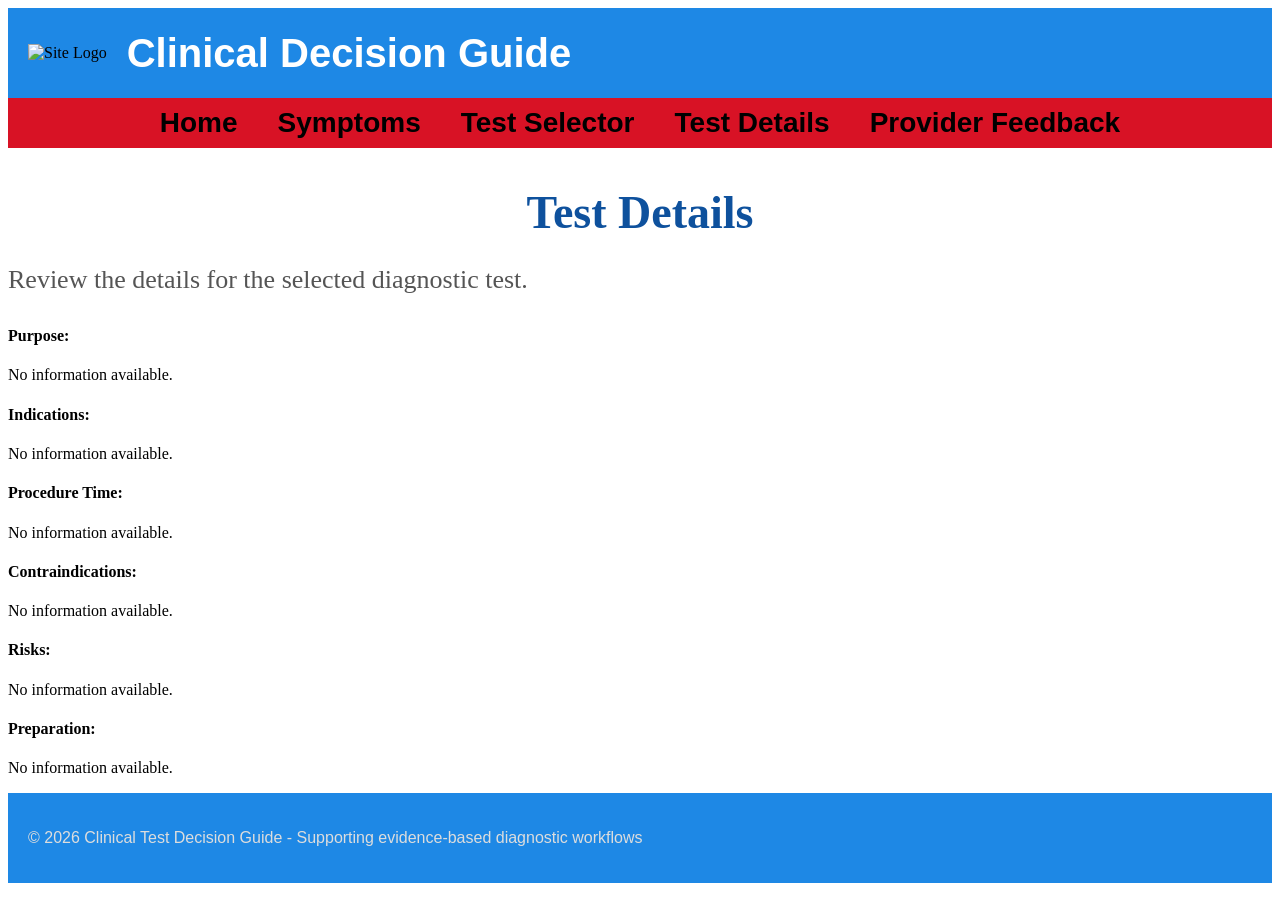
==== details.html @ 286b3d71 "Add files via upload" ====
<!DOCTYPE html>
<html>
    <head>    
<!-- Author: Catherine Roby -->
<!-- Course: Intro to Web Systems ITEC 362-->
<!-- Assignment: Static Website for GitHub Pages-->
<!-- Date: October 2026-->
    <meta charset="UTF-8">
        <title>Clinical Decision Guide- Test Details</title>

        <link rel="stylesheet" href="styles.css">    
    </head>

    <body>
        <header>
            <div class="logo">
                <img src="images/logo-placeholder.png" alt="Site Logo">
            </div>
            <h1>Clinical Decision Guide</h1>
        </header>
        
        <nav>
            <ul>
                <li><a href="index.html">Home</a></li>
                <li><a href="symptoms.html">Symptoms</a></li>
                <li><a href="tests.html">Test Selector</a></li>
                <li><a href="details.html">Test Details</a></li>
                <li><a href="feedback.html">Provider Feedback</a></li>
            </ul>
        </nav>

        <main>
            <h2 class="details-heading">Test Details</h2>
            <p class="details-subtitle">Review the details for the selected diagnostic test.</p>

            <div class="details-layout">

            <!-- LEFT COLUMN -->
                <div class="details-text">

                    <h3 id="test-name"></h3>

                    <section>
                        <h4>Purpose:</h4>
                        <p id="purpose"></p>
                    </section>

                    <section>
                        <h4>Indications:</h4>
                        <p id="indications"></p>
                    </section>

                    <section>
                        <h4>Procedure Time:</h4>
                        <p id="procedure"></p>
                    </section>

                    <section>
                        <h4>Contraindications:</h4>
                        <p id="contra"></p>
                    </section>

                    <section>
                        <h4>Risks:</h4>
                        <p id="risks"></p>
                    </section>

                    <section>
                        <h4>Preparation:</h4>
                        <p id="prep"></p>
                    </section>

                </div>
            </div>
        </main>


    <footer>
        <p class="footer-text">
          &copy; 2026 Clinical Test Decision Guide - Supporting evidence-based diagnostic workflows  
        </p>
    </footer>

    <script>
        const params = new URLSearchParams(window.location.search);
        const test = params.get("test");

        const testDetails = {

            "CT Chest w/contrast": {
                purpose: "Provides detailed imaging of the lungs, mediastinum, pleura, and thoracic structures to evaluate causes of chest pain, shortness of breath, or abnormal chest X-ray findings.",
                indications: "Chest pain with unclear cause, suspicion of pneumonia or infection, evaluation of masses or nodules, trauma to the chest, abnormal chest X-ray requiring further evaluation, suspected pleural effusion or pneumothorax, shortness of breath with unclear etiology.",
                procedure: "5–10 minutes if all preparation has been completed.",
                contra: "Severe allergy to iodinated contrast, renal impairment (eGFR <30), pregnancy (relative contraindication), inability to lie flat or remain still, unstable patient unable to leave monitored setting.",
                risks: "Contrast reaction (mild → severe), contrast-induced nephropathy, radiation exposure, IV contrast extravasation, rare risk of anaphylaxis.",
                prep: "Check kidney function (BMP), screen for contrast allergy, ensure IV access (18–20 gauge preferred), remove metal objects from chest area, hydration recommended after scan, patient must lie still during imaging."
            },

            "CT Head": {
                purpose: "Evaluates trauma, stroke, bleeding, or neurological symptoms using cross-sectional imaging of the brain.",
                indications: "Head trauma, suspected stroke, altered mental status, severe headache, dizziness, syncope.",
                procedure: "5 minutes.",
                contra: "Pregnancy (relative), inability to remain still.",
                risks: "Radiation exposure.",
                prep: "No special preparation required."
            },

            "MRI Brain": {
                purpose: "Provides detailed imaging for tumors, MS, seizures, and unexplained neurological deficits.",
                indications: "Seizures, MS evaluation, tumor assessment, unexplained neurological symptoms.",
                procedure: "30–60 minutes.",
                contra: "Pacemakers, metal implants, severe claustrophobia.",
                risks: "Noise, anxiety, rare heating of metal implants.",
                prep: "Remove metal objects, screen for implants."
            },

            "EEG": {
                purpose: "Measures electrical activity in the brain to evaluate seizures or abnormal brain function.",
                indications: "Seizures, unexplained episodes, altered consciousness.",
                procedure: "30–60 minutes.",
                contra: "None significant.",
                risks: "Minimal; possible skin irritation from electrodes.",
                prep: "Clean scalp, avoid hair products."
            },

            "Carotid Ultrasound": {
                purpose: "Evaluates blood flow and detects stenosis or plaque in carotid arteries.",
                indications: "TIA, stroke symptoms, dizziness, syncope.",
                procedure: "20–30 minutes.",
                contra: "None significant.",
                risks: "None significant.",
                prep: "No preparation required."
            }
        };

                document.getElementById("test-name").textContent = test;

                const d = testDetails[test];

                document.getElementById("purpose").textContent = d?.purpose || "No information available.";
                document.getElementById("indications").textContent = d?.indications || "No information available.";
                document.getElementById("procedure").textContent = d?.procedure || "No information available.";
                document.getElementById("contra").textContent = d?.contra || "No information available.";
                document.getElementById("risks").textContent = d?.risks || "No information available.";
                document.getElementById("prep").textContent = d?.prep || "No information available.";
    </script>
    </body>
</html>
---- styles.css ----
/*Clinical Decision Guide - Main stylesheet */
/* Author: Catherine Roby */
/* Course: Intro to Web Systems ITEC 362 */
/* Assignment: Static Website for GitHub Pages */
/* Last update: Sept 26, 2026 */ 

           
/*Page 1 home.html*/       
           .logo img {
                height: 60px;
                width: auto;
                margin-right: 20px;
            }
            header {
                background-color: #1e88e5;
                height: 90px;
                display: flex;
                align-items: center;
                padding-left: 20px;
            }

            header h1 {
                font-family: inter, Arial, sans-serif;
                font-size: 40px;
                font-weight: bold;
                color: white;
            }

            nav {
                background-color: #d81225;
                height: 50px;
                display: flex;
                align-items: center;
                justify-content: center;
            }

            nav ul {
                list-style: none;          /* removes bullets */
                display: flex;             /* makes items horizontal */
                gap: 40px;                 /* spacing between links */
                margin: 0;
                padding: 0;
            }

            nav ul li a {
                font-family: Inter, Arial, sans-serif;
                font-size: 28px;
                font-weight: 600;
                color: black;              /* black text like your example */
                text-decoration: none;     /* removes underline */
            }

            nav ul li a:hover {
                color: #ffffff;            /* optional: turns white on hover */
            }

            .hero-text h2 {
                font-family: Inter, Arial, sans-serif;
                font-size: 48px;
                font-weight: bold;
                color: #0E519D;
                line-height: 1.2;
                letter-spacing: 0;
                text-align: center;
                width: 100%;
                
            }

            .hero-text p {
                font-family: Inter, Arial, sans-serif;
                font-size: 24px;
                font-weight: 400; 
                color: #555555;
                line-height: 1.4; 
                letter-spacing: 0;
                max-width: 688px;
            }

            .home-heading {
                text-align: center;
                font-size: 48px;
                color: #0E519D;
                margin-bottom: 40px;
            }

            .home-layout {
                display: flex;
                justify-content: space-between;
                align-items: center;
                max-width: 1800px;
                margin: 40px auto;
                gap: 40px;
            }

            .hero-image {
                width: 500px;
                height: auto;
                border-radius: 12px;
                box-shadow: 4px 4px 12px rgba(0,0,0,0.25);
            }

            .start-button {
                background-color: #0E519D;
                color: white;
                font-family: inter, Arial, sans-serif;
                font-size: 20px;
                font-weight: 800;
                text-align: center;
                padding: 20px 40px;
                border: none;
                border-radius: 30px; /* keeps oval shape */
                cursor: pointer;
                margin: 20px auto;
                display: block;

                box-shadow: inset 0 4px 6px rgba(0,0,0,0.3), 
                            4px 4px 8px rgba(0,0,0,0.25); 
            }

            .start-button:hover {
                background-color: #0b3a73;
                transform: translate(-3px);
                box-shadow: 0 6px 12px rfba(0,0,0,0.25);
            }

            footer {
                background-color: #1e88e5;
                height: 90px;
                display: flex;
                align-items: center;
                padding-left: 20px;
            }

            .footer-text {
                font-family: Inter, Arial, sans-serif;
                font-size: 16px;
                font-weight: 400;
                color: #DDDDDD;
                line-height: 1.4;
                max-width: 660px; 
            }
/*Page 2 symptoms.html*/
            .symptoms-images {
                display: flex;
                justify-content: space-between;   /* spreads them evenly */
                align-items: center;
                max-width: 1800px;
                margin: 40px auto;                    /* space above/below the images */
            }

            .symptoms-images img {
                width: 288px;
                height: 192px;
                object-fit: cover;                 /* keeps them clean and not stretched */
                border-radius: 8px;                /* optional: makes them look nicer */
            }

            .symptoms-title {
                font-family: Inter, Arial, sans-serif;
                font-size: 48px;
                font-weight: bold;
                color: #0E519D;
                line-height: 1.2;
                letter-spacing: 0;
                text-align: center;
                flex: 1;   /* THIS centers the text between the images */
            }

            .symptoms-subtitle {
                text-align: center;
                font-family: Inter, Arial, sans-serif;
                font-size: 22px;        /* slightly smaller than 24px */
                font-weight: 400;
                color: #555555;
                line-height: 1.4;
                letter-spacing: 0;
                margin-top: 20px;
                margin-bottom: 30px;    /* space before the buttons */
            }

            .symptoms-btn {
                display: grid;
                grid-template-columns: repeat(3, 1fr);   /* 3 buttons per row */
                column-gap: 200px;                                /* spacing between buttons */
                row-gap: 100px;                                  /*spacing between rows */
                max-width: 1800px;                         /* keeps equal left/right margins */
                margin: 80px auto 100px;                      /* space above center and below the grid */
            }            

            .symptom-btn {
                display: flex;
                justify-content: center;
                align-items: center;

                background-color: #C8C8C8;
                color: #000000;
                font-family: Inter, Arial, sans-serif;
                font-size: 22px;
                font-weight: 700;

                padding: 20px 10px;
                border-radius: 20px;
                border: 2px solid #B5B5B5;

                text-decoration: none;   /* removes underline */
                box-shadow: 4px 4px 8px rgba(0,0,0,0.25);
                cursor: pointer;

                transition: transform 0.1s ease-in-out;
                text-align: center;
            }

            .symptom-btn:hover {
                background-color: #BEBEBE;
                border-color: #A8A8A8;
                transform: translateY(-3px);
            }

/* Page 3 - Test Selector */
        .test-layout {
            display: flex;
            justify-content: space-between;
            align-items: flex-start;
            max-width: 1800px;
            margin: 40px auto;
            gap: 60px;
        }

        .test-image img {
            width: 600px;
            height: auto;
            border-radius: 12px;
            box-shadow: 4px 4px 12px rgba(0,0,0,0.25);
        }

        .test-image-column {
            display: flex;
            flex-direction: column;
            align-items: center;   /* centers heading + image */
            gap: 20px;
        }

        .test-heading {
            font-family: Inter, Arial, sans-serif;
            font-size: 48px;
            font-weight: bold;
            color: #0E519D;
            text-align: center;
        }


        .test-panel {
            display: flex;
            flex-direction: column;
            gap: 20px;
            max-width: 500px;
            padding: 20px 40px; 
        }        

        .test-details {
            font-family: Inter, Arial, sans-serif;
            font-size: 22px;
            color: #555;
        }

        .test-list {
            list-style: none;
            padding: 0;
            font-family: Inter, Arial, sans-serif;
            font-size: 22px;
            color: #0E519D;
            line-height: 1.6;
        }

/*Page 4- Test Details */
        .details-container {
            max-width: 900px;
            margin: 40px auto;
            padding: 20px;
            line-height: 1.6;
        }

        .details-container section {
            margin-bottom: 24px;
        }

        .details-heading {
            font-size: 46px;
            color: #0E519D;
            text-align: center;
            margin-bottom: 10px;
        }

        .details-subtitle {
            font-size: 26px;
            color: #555;
            margin-bottom: 30px;
            
        }

        #test-name {
            font-size: 32px;
            font-weight: bold;
            margin-bottom: 20px;
        }

/*Page 5- Feedback */
        /* Page Title */
        .feedback-title {
            text-align: center;
            font-size: 50px;
            color: #0E519D;
            margin-top: 30px;
            margin-bottom: 10px;
            font-family: Inter, Arial, sans-serif;
        }

        /* Description Text */
        .feedback-description {
            text-align: center;
            font-size: 25px;
            margin-bottom: 30px;
            font-family: Inter, Arial, sans-serif;
        }

        /* Centered Box */
        .feedback-box {
            max-width: 900px;
            margin: 0 auto;
            background-color: #F8F8F8;
            padding: 30px;
            border-radius: 12px;
            border: 2px solid #D0D0D0;
            display: flex;
            flex-direction: column;
            gap: 20px;
        }

        /* Form Layout */
        .feedback-form {
            display: flex;
            justify-content: space-between;
            gap: 40px;
        }

        /* Left Side */
        .feedback-left {
            flex: 1;
            display: flex;
            flex-direction: column;
            gap: 15px;
        }

        /* Email field turns red when invalid */
        .feedback-input:invalid {
            border-color: #D9534F;   /* red */
            background-color: #FDECEC;
        }

        /* Email field returns to normal when valid */
        .feedback-input:valid {
            border-color: #5CB85C;   /* green */
            background-color: #E9F7EC;
        }

        /* Right Side */
        .feedback-right {
            width: 250px;
            display: flex;
            flex-direction: column;
            gap: 15px;
        }

        /* Labels */
        .feedback-label {
            font-size: 18px;
            font-weight: 600;
            font-family: Inter, Arial, sans-serif;
        }

        /* Inputs */
        .feedback-input,
        .feedback-dropdown,
        .feedback-textarea {
            padding: 12px;
            font-size: 18px;
            border: 2px solid #B5B5B5;
            border-radius: 10px;
            background-color: #FFFFFF;
            font-family: Inter, Arial, sans-serif;
        }

        /* Submit Button (matches your Page 1 button) */
        .feedback-submit {
            background-color: #0E519D;
            color: #fff;
            font-size: 22px;
            font-family: Inter, Arial, sans-serif;
            padding: 12px 30px;
            border: none;
            border-radius: 30px;
            cursor: pointer;
            width: 200px;
            align-self: center;
            margin-top: 10px;
        }

        .feedback-submit:hover {
            background-color: #0b3a73;   
            transform: translateY(-3px); 
            box-shadow: 0 6px 12px rgba(0,0,0,0.25);
        }
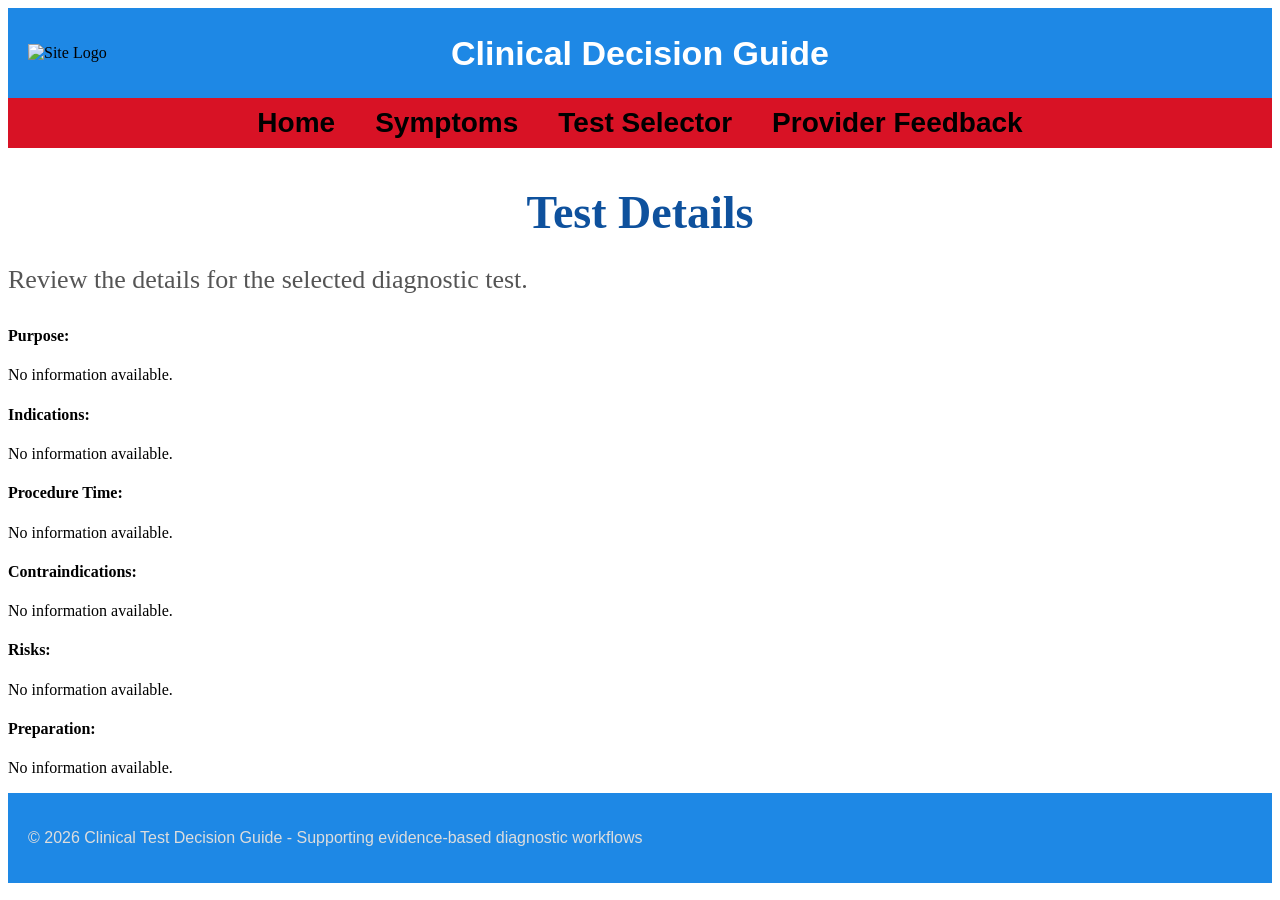
==== commit 6fe9cbbe: "Add files via upload" ====
--- a/details.html
+++ b/details.html
@@ -16,7 +16,7 @@
     <body>
         <header>
             <div class="logo">
-                <img src="images/logo-placeholder.png" alt="Site Logo">
+                <img src="images/logo.png" alt="Site Logo">
             </div>
             <h1>Clinical Decision Guide</h1>
         </header>
@@ -25,8 +25,7 @@
             <ul>
                 <li><a href="index.html">Home</a></li>
                 <li><a href="symptoms.html">Symptoms</a></li>
-                <li><a href="tests.html">Test Selector</a></li>
-                <li><a href="details.html">Test Details</a></li>
+                <li><a href="tests.html">Test Selector</a></li>                
                 <li><a href="feedback.html">Provider Feedback</a></li>
             </ul>
         </nav>
--- a/styles.css
+++ b/styles.css
@@ -7,9 +7,9 @@
            
 /*Page 1 home.html*/       
            .logo img {
-                height: 60px;
+                height: 70px;
                 width: auto;
-                margin-right: 20px;
+                margin-right: 40px;
             }
             header {
                 background-color: #1e88e5;
@@ -17,13 +17,19 @@
                 display: flex;
                 align-items: center;
                 padding-left: 20px;
+                position: relative;
             }
 
             header h1 {
                 font-family: inter, Arial, sans-serif;
-                font-size: 40px;
-                font-weight: bold;
+                font-size: 34px;
+                font-weight: bold;                
                 color: white;
+                position: absolute;
+                left: 0;
+                right: 0;
+                text-align: center;
+                margin: 0;
             }
 
             nav {
@@ -74,7 +80,7 @@
                 line-height: 1.4; 
                 letter-spacing: 0;
                 max-width: 688px;
-            }
+            }            
 
             .home-heading {
                 text-align: center;
@@ -85,19 +91,21 @@
 
             .home-layout {
                 display: flex;
-                justify-content: space-between;
-                align-items: center;
-                max-width: 1800px;
-                margin: 40px auto;
-                gap: 40px;
+                justify-content: flex-start;
+                align-items: flex-start;               
+                gap: 50px;
             }
 
             .hero-image {
-                width: 500px;
-                height: auto;
-                border-radius: 12px;
-                box-shadow: 4px 4px 12px rgba(0,0,0,0.25);
-            }
+                align-self: flex-start;
+                margin-top: 80px;                
+            }
+
+            .hero-img {
+                width: 450px;
+                height: auto;                
+            }
+
 
             .start-button {
                 background-color: #0E519D;
@@ -121,7 +129,7 @@
                 background-color: #0b3a73;
                 transform: translate(-3px);
                 box-shadow: 0 6px 12px rfba(0,0,0,0.25);
-            }
+            }            
 
             footer {
                 background-color: #1e88e5;
@@ -223,7 +231,7 @@
             align-items: flex-start;
             max-width: 1800px;
             margin: 40px auto;
-            gap: 60px;
+            gap: 40px;
         }
 
         .test-image img {
@@ -238,6 +246,7 @@
             flex-direction: column;
             align-items: center;   /* centers heading + image */
             gap: 20px;
+            margin-top: -40px;
         }
 
         .test-heading {
@@ -272,7 +281,7 @@
             line-height: 1.6;
         }
 
-/*Page 4- Test Details */
+/* Test Details */
         .details-container {
             max-width: 900px;
             margin: 40px auto;
@@ -304,7 +313,7 @@
             margin-bottom: 20px;
         }
 
-/*Page 5- Feedback */
+/*Page 4- Feedback */
         /* Page Title */
         .feedback-title {
             text-align: center;
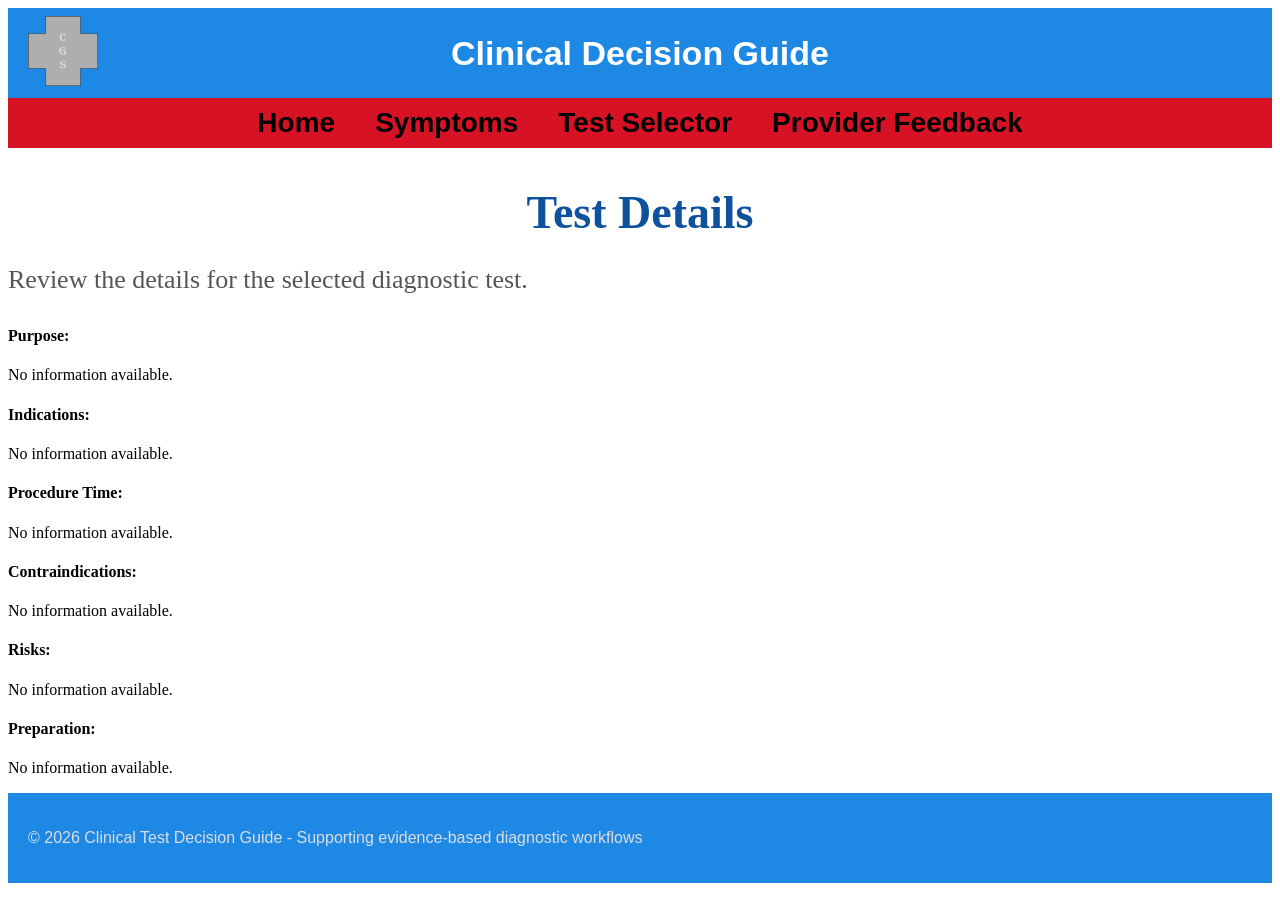
==== commit 6e05afc6: "Add files via upload" ====
--- a/details.html
+++ b/details.html
@@ -16,7 +16,7 @@
     <body>
         <header>
             <div class="logo">
-                <img src="images/logo.png" alt="Site Logo">
+                <img src="images/Logo.png" alt="Site Logo">
             </div>
             <h1>Clinical Decision Guide</h1>
         </header>
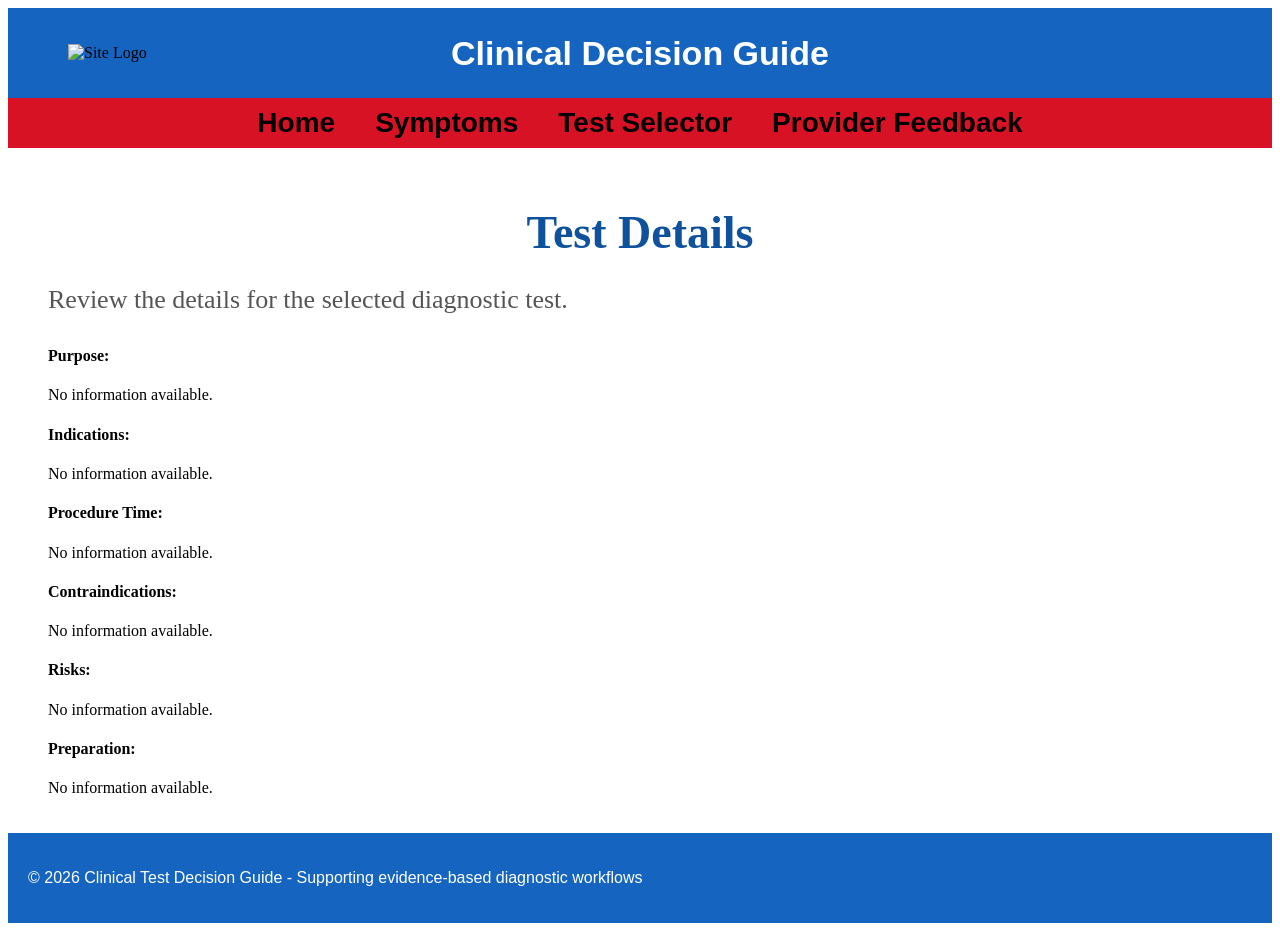
==== commit c04e330a: "Add files via upload" ====
--- a/details.html
+++ b/details.html
@@ -16,7 +16,7 @@
     <body>
         <header>
             <div class="logo">
-                <img src="images/Logo.png" alt="Site Logo">
+                <img src="images/Tree of Life Caduceus Logo 3.png" alt="Site Logo">
             </div>
             <h1>Clinical Decision Guide</h1>
         </header>
--- a/styles.css
+++ b/styles.css
@@ -2,22 +2,34 @@
 /* Author: Catherine Roby */
 /* Course: Intro to Web Systems ITEC 362 */
 /* Assignment: Static Website for GitHub Pages */
-/* Last update: Sept 26, 2026 */ 
+/* Last update: October 27, 2026 */
+
+        *{box-sizing: border-box;}
 
            
-/*Page 1 home.html*/       
+/*Page 1 home.html*/ 
+            img { 
+                max-width: 100%; 
+                height: auto; 
+            }
+
            .logo img {
-                height: 70px;
+                height: 80px;
                 width: auto;
-                margin-right: 40px;
-            }
+                margin-right: 80px;
+            }
+
+            .logo {
+                position: absolute;
+                left: 60px;
+            }
+
             header {
-                background-color: #1e88e5;
+                background-color: #1565c0;
                 height: 90px;
+                position: relative;
                 display: flex;
-                align-items: center;
-                padding-left: 20px;
-                position: relative;
+                align-items: center;               
             }
 
             header h1 {
@@ -25,11 +37,9 @@
                 font-size: 34px;
                 font-weight: bold;                
                 color: white;
-                position: absolute;
-                left: 0;
-                right: 0;
+                margin: 0;
+                width: 100%;
                 text-align: center;
-                margin: 0;
             }
 
             nav {
@@ -41,7 +51,7 @@
             }
 
             nav ul {
-                list-style: none;          /* removes bullets */
+                list-style: none;          
                 display: flex;             /* makes items horizontal */
                 gap: 40px;                 /* spacing between links */
                 margin: 0;
@@ -52,12 +62,14 @@
                 font-family: Inter, Arial, sans-serif;
                 font-size: 28px;
                 font-weight: 600;
-                color: black;              /* black text like your example */
+                color: black;              
                 text-decoration: none;     /* removes underline */
+                transition: color 0.2s ease-in-out;
+                cursor: pointer;
             }
 
             nav ul li a:hover {
-                color: #ffffff;            /* optional: turns white on hover */
+                color: #ffffff;            /* turns white on hover */
             }
 
             .hero-text h2 {
@@ -76,10 +88,10 @@
                 font-family: Inter, Arial, sans-serif;
                 font-size: 24px;
                 font-weight: 400; 
-                color: #555555;
+                color: #0a0a0a;
                 line-height: 1.4; 
                 letter-spacing: 0;
-                max-width: 688px;
+                max-width: 520px;
             }            
 
             .home-heading {
@@ -91,24 +103,27 @@
 
             .home-layout {
                 display: flex;
-                justify-content: flex-start;
-                align-items: flex-start;               
-                gap: 50px;
+                justify-content: center;
+                align-items: center;               
+                gap: 60px;
+                flex-wrap: nowrap;
+                max-width: 1200px;
+                margin: 0 auto;
             }
 
             .hero-image {
-                align-self: flex-start;
-                margin-top: 80px;                
+                padding-top: 40px;                
             }
 
             .hero-img {
-                width: 450px;
-                height: auto;                
+                width: 600px;
+                height: auto;
+                flex-shrink: 0;                                
             }
 
 
             .start-button {
-                background-color: #0E519D;
+                background-color: #9d0e21;
                 color: white;
                 font-family: inter, Arial, sans-serif;
                 font-size: 20px;
@@ -122,17 +137,22 @@
                 display: block;
 
                 box-shadow: inset 0 4px 6px rgba(0,0,0,0.3), 
-                            4px 4px 8px rgba(0,0,0,0.25); 
+                            4px 4px 8px rgba(0,0,0,0.25);     
             }
 
             .start-button:hover {
-                background-color: #0b3a73;
+                background-color: #c4142c;
                 transform: translate(-3px);
-                box-shadow: 0 6px 12px rfba(0,0,0,0.25);
-            }            
+                box-shadow: 0 6px 12px rgba(0,0,0,0.25);
+            }
+            
+            .start-button:focus {
+                outline: 3px solid #ffffff;
+                outline-offset: 3px;
+            }
 
             footer {
-                background-color: #1e88e5;
+                background-color: #1565c0;
                 height: 90px;
                 display: flex;
                 align-items: center;
@@ -143,24 +163,35 @@
                 font-family: Inter, Arial, sans-serif;
                 font-size: 16px;
                 font-weight: 400;
-                color: #DDDDDD;
+                color: #FFFFFF;
                 line-height: 1.4;
                 max-width: 660px; 
             }
+
+            main {
+                padding: 20px 40px;            
+            }
+
 /*Page 2 symptoms.html*/
             .symptoms-images {
                 display: flex;
-                justify-content: space-between;   /* spreads them evenly */
+                justify-content: center;   
                 align-items: center;
-                max-width: 1800px;
-                margin: 40px auto;                    /* space above/below the images */
+                max-width: 1400px;
+                margin: 0 auto;                    
+                gap: 150px;
             }
 
             .symptoms-images img {
                 width: 288px;
                 height: 192px;
-                object-fit: cover;                 /* keeps them clean and not stretched */
-                border-radius: 8px;                /* optional: makes them look nicer */
+                object-fit: cover;                 
+                border-radius: 8px;                
+            }
+
+            .symptoms-layout {
+                max-width: 1400px;
+                margin: 0 auto;
             }
 
             .symptoms-title {
@@ -170,29 +201,28 @@
                 color: #0E519D;
                 line-height: 1.2;
                 letter-spacing: 0;
-                text-align: center;
-                flex: 1;   /* THIS centers the text between the images */
+                text-align: center;                
             }
 
             .symptoms-subtitle {
                 text-align: center;
                 font-family: Inter, Arial, sans-serif;
-                font-size: 22px;        /* slightly smaller than 24px */
+                font-size: 22px;        
                 font-weight: 400;
-                color: #555555;
+                color: black;
                 line-height: 1.4;
                 letter-spacing: 0;
                 margin-top: 20px;
-                margin-bottom: 30px;    /* space before the buttons */
+                margin-bottom: 30px;    
             }
 
             .symptoms-btn {
                 display: grid;
-                grid-template-columns: repeat(3, 1fr);   /* 3 buttons per row */
-                column-gap: 200px;                                /* spacing between buttons */
-                row-gap: 100px;                                  /*spacing between rows */
-                max-width: 1800px;                         /* keeps equal left/right margins */
-                margin: 80px auto 100px;                      /* space above center and below the grid */
+                grid-template-columns: repeat(3, 1fr);   
+                column-gap: 200px;                               
+                row-gap: 100px;                                  
+                max-width: 1800px;                         
+                margin: 80px auto 100px;                     
             }            
 
             .symptom-btn {
@@ -200,15 +230,15 @@
                 justify-content: center;
                 align-items: center;
 
-                background-color: #C8C8C8;
-                color: #000000;
+                background-color: #9d0e21;
+                color: white;
                 font-family: Inter, Arial, sans-serif;
                 font-size: 22px;
                 font-weight: 700;
 
                 padding: 20px 10px;
                 border-radius: 20px;
-                border: 2px solid #B5B5B5;
+                border: 2px solid black;
 
                 text-decoration: none;   /* removes underline */
                 box-shadow: 4px 4px 8px rgba(0,0,0,0.25);
@@ -219,8 +249,8 @@
             }
 
             .symptom-btn:hover {
-                background-color: #BEBEBE;
-                border-color: #A8A8A8;
+                background-color: #c4242c;
+                border-color: black;
                 transform: translateY(-3px);
             }
 
@@ -401,7 +431,7 @@
 
         /* Submit Button (matches your Page 1 button) */
         .feedback-submit {
-            background-color: #0E519D;
+            background-color: #9d0e21;
             color: #fff;
             font-size: 22px;
             font-family: Inter, Arial, sans-serif;
@@ -415,7 +445,172 @@
         }
 
         .feedback-submit:hover {
-            background-color: #0b3a73;   
+            background-color: #c4142c;   
             transform: translateY(-3px); 
             box-shadow: 0 6px 12px rgba(0,0,0,0.25);
-        }+        }
+
+        /* Mobile Responsive Design */
+@media (max-width: 768px) {
+
+    header {
+        height: auto;
+        flex-direction: column;
+        padding: 15px;
+    }
+
+
+    .logo {
+        position: static;
+        margin-bottom: 10px;
+    }
+
+    .logo img {
+        height: 50px;
+        margin-right: 0;
+    }
+
+    header h1 {
+        font-size: 24px;
+        text-align: center;
+    }
+
+    body {
+        overflow-x: hidden;
+        box-sizing: border-box;
+    }
+
+    html, body { 
+        width: 100%; 
+        overflow-x: hidden; 
+    }
+
+    nav {
+        height: auto;
+        padding: 10px 0;
+    }
+
+    nav ul {
+        flex-direction: column;
+        gap: 15px;
+        text-align: center;
+        align-items: center;
+    }
+
+    nav ul li a {
+        font-size: 20px;
+    }
+
+    .home-layout {
+        flex-direction: column;
+        gap: 20px;
+        text-align: center;
+    }
+
+    .hero-img {
+        width: 100%;
+        max-width: 400px;
+        height: auto;
+    }
+
+    .hero-text h2 {
+        font-size: 32px;
+    }
+
+    .hero-text p {
+        font-size: 18px;
+        max-width: 100%;
+        padding: 0 10px;
+    }
+
+    .home-heading {
+        font-size: 32px;
+    }
+
+    main {
+        padding: 15px;
+    }
+
+    .start-button {
+        width: 100%;
+        max-width: 300px;
+        font-size: 18px;
+    }
+
+    footer {
+        height: auto;
+        padding: 15px;
+        text-align: center;
+        justify-content: center;
+    }
+
+    .footer-text {
+        font-size: 14px;
+    }
+
+    .symptoms-title { 
+        font-size: 32px; 
+    }
+
+    .symptoms-subtitle { 
+        font-size: 18px; 
+        padding: 0 10px; 
+    }
+
+    .symptom-btn { 
+        font-size: 18px;
+        width: 100%; 
+    }
+
+    .symptoms-images { 
+        flex-direction: column; 
+        gap: 20px; 
+    }
+
+    .symptoms-images img { 
+        width: 100%; 
+        max-width: 300px; 
+        height: auto; 
+    }
+
+    .symptoms-btn { 
+        grid-template-columns: 1fr; 
+        row-gap: 20px; 
+        column-gap: 0; 
+    }
+
+    .test-layout { 
+        flex-direction: column; 
+        align-items: center; 
+    }
+
+    .test-image img { 
+        width: 100%; 
+        max-width: 400px; 
+    }
+
+    .test-heading { 
+        font-size: 32px; 
+    }
+
+    .test-panel { 
+        max-width: 100%; 
+        padding: 10px; 
+    }
+
+    .feedback-form { 
+        flex-direction: column; 
+    }
+
+    .feedback-right { 
+        width: 100%; 
+    }
+
+    .feedback-input, .feedback-dropdown, .feedback-textarea { 
+        width: 100%; 
+    }
+    .feedback-submit { 
+        width: 100%; 
+        max-width: 250px; 
+    }
+}
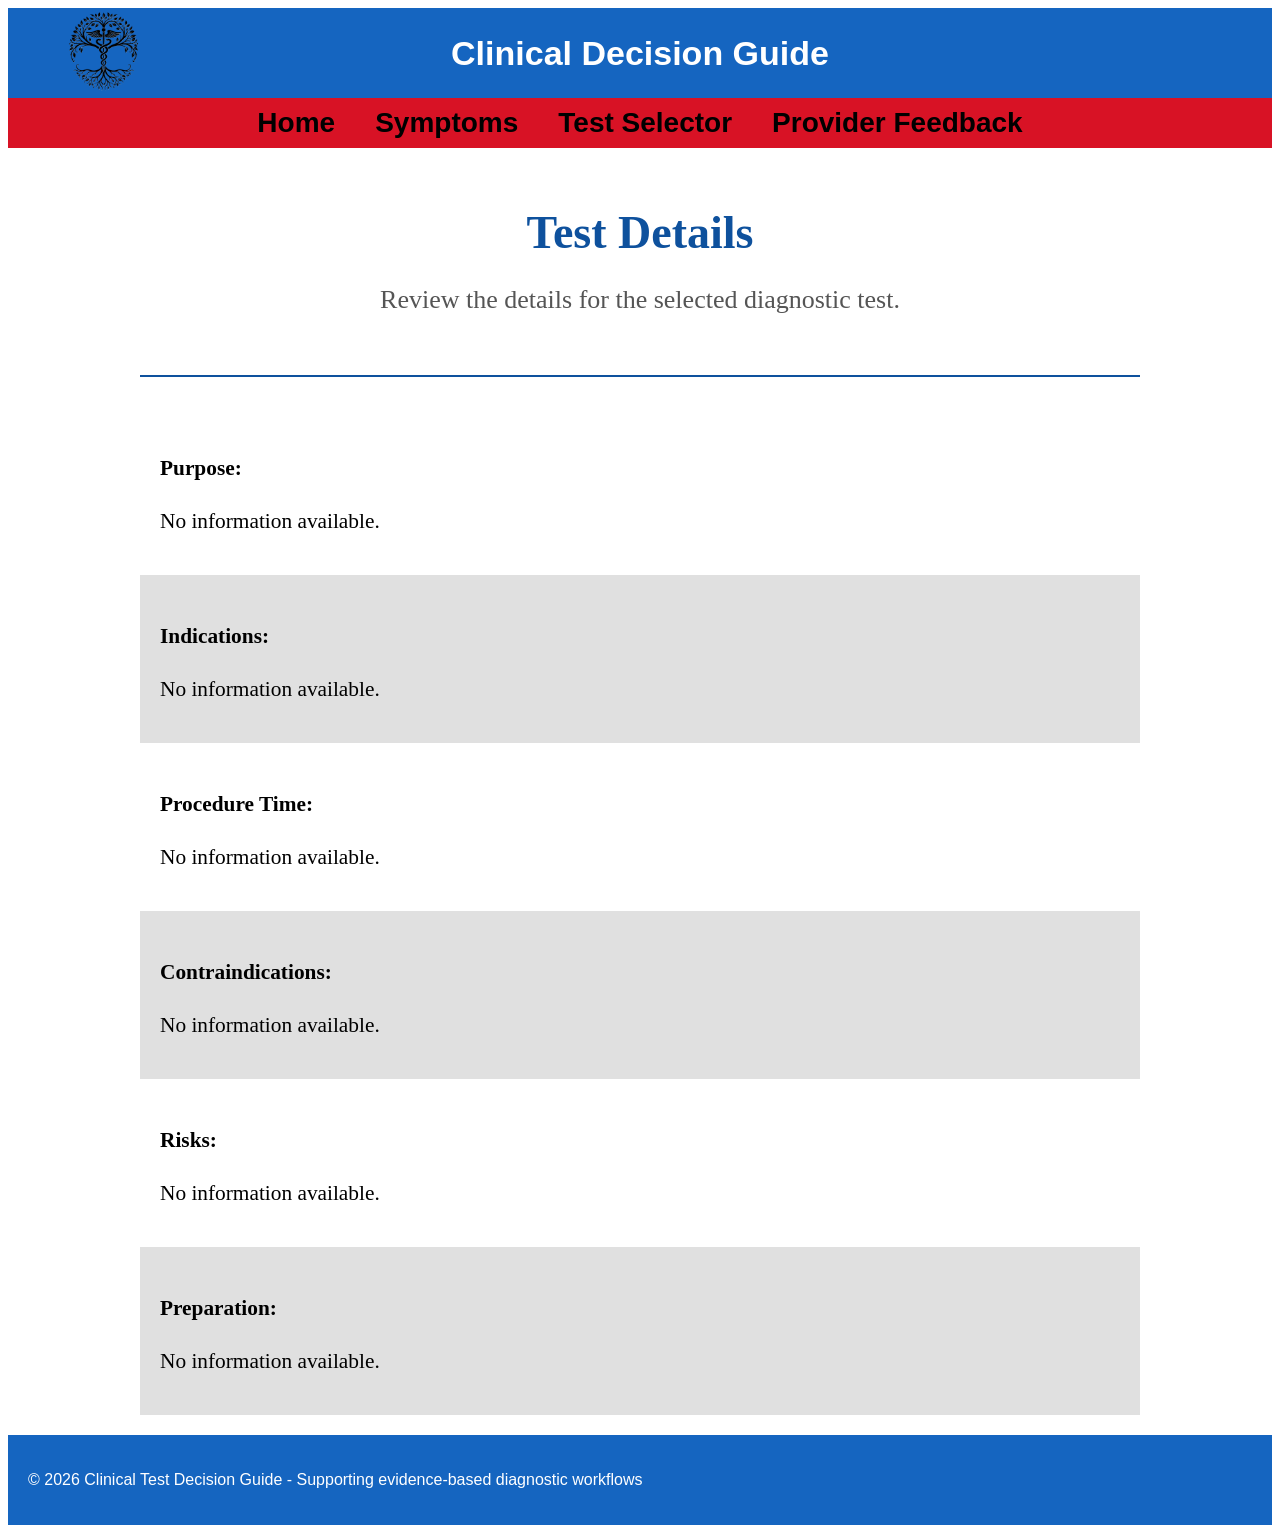
==== commit ae08b2de: "Add files via upload" ====
--- a/details.html
+++ b/details.html
@@ -32,47 +32,44 @@
 
         <main>
             <h2 class="details-heading">Test Details</h2>
+            
             <p class="details-subtitle">Review the details for the selected diagnostic test.</p>
 
-            <div class="details-layout">
+                <div class="details-layout">
+                
+                    <h3 id="test-name"></h3>
+                    <hr class="details-divider">
 
-            <!-- LEFT COLUMN -->
-                <div class="details-text">
-
-                    <h3 id="test-name"></h3>
-
-                    <section>
+                    <section class="detail-section light">
                         <h4>Purpose:</h4>
                         <p id="purpose"></p>
                     </section>
 
-                    <section>
+                    <section class="detail-section gray">
                         <h4>Indications:</h4>
                         <p id="indications"></p>
                     </section>
 
-                    <section>
+                    <section class="detail-section light">
                         <h4>Procedure Time:</h4>
                         <p id="procedure"></p>
                     </section>
 
-                    <section>
+                    <section class="detail-section gray">
                         <h4>Contraindications:</h4>
                         <p id="contra"></p>
                     </section>
 
-                    <section>
+                    <section class="detail-section light">
                         <h4>Risks:</h4>
                         <p id="risks"></p>
                     </section>
 
-                    <section>
+                    <section class="detail-section gray">
                         <h4>Preparation:</h4>
                         <p id="prep"></p>
                     </section>
-
                 </div>
-            </div>
         </main>
 
 
--- a/styles.css
+++ b/styles.css
@@ -312,35 +312,43 @@
         }
 
 /* Test Details */
-        .details-container {
-            max-width: 900px;
-            margin: 40px auto;
-            padding: 20px;
-            line-height: 1.6;
-        }
-
-        .details-container section {
-            margin-bottom: 24px;
-        }
-
+        .details-divider {
+            border:none;
+            height: 2px;
+            background-color: #0E519D;
+            margin: 60px 0 30px 0;
+        }
+        .details-layout { 
+            max-width: 1000px; 
+            margin: 0 auto; 
+        }
         .details-heading {
             font-size: 46px;
             color: #0E519D;
             text-align: center;
             margin-bottom: 10px;
         }
-
         .details-subtitle {
             font-size: 26px;
             color: #555;
             margin-bottom: 30px;
-            
-        }
-
+            text-align: center;  
+        }
         #test-name {
             font-size: 32px;
             font-weight: bold;
+            text-align: left;
             margin-bottom: 20px;
+        }
+        .detail-section {
+            padding: 20px;
+            font-size: 16pt;
+        }
+        .light {
+            background-color: white;
+        }
+        .gray {
+            background-color: #e0e0e0;
         }
 
 /*Page 4- Feedback */
